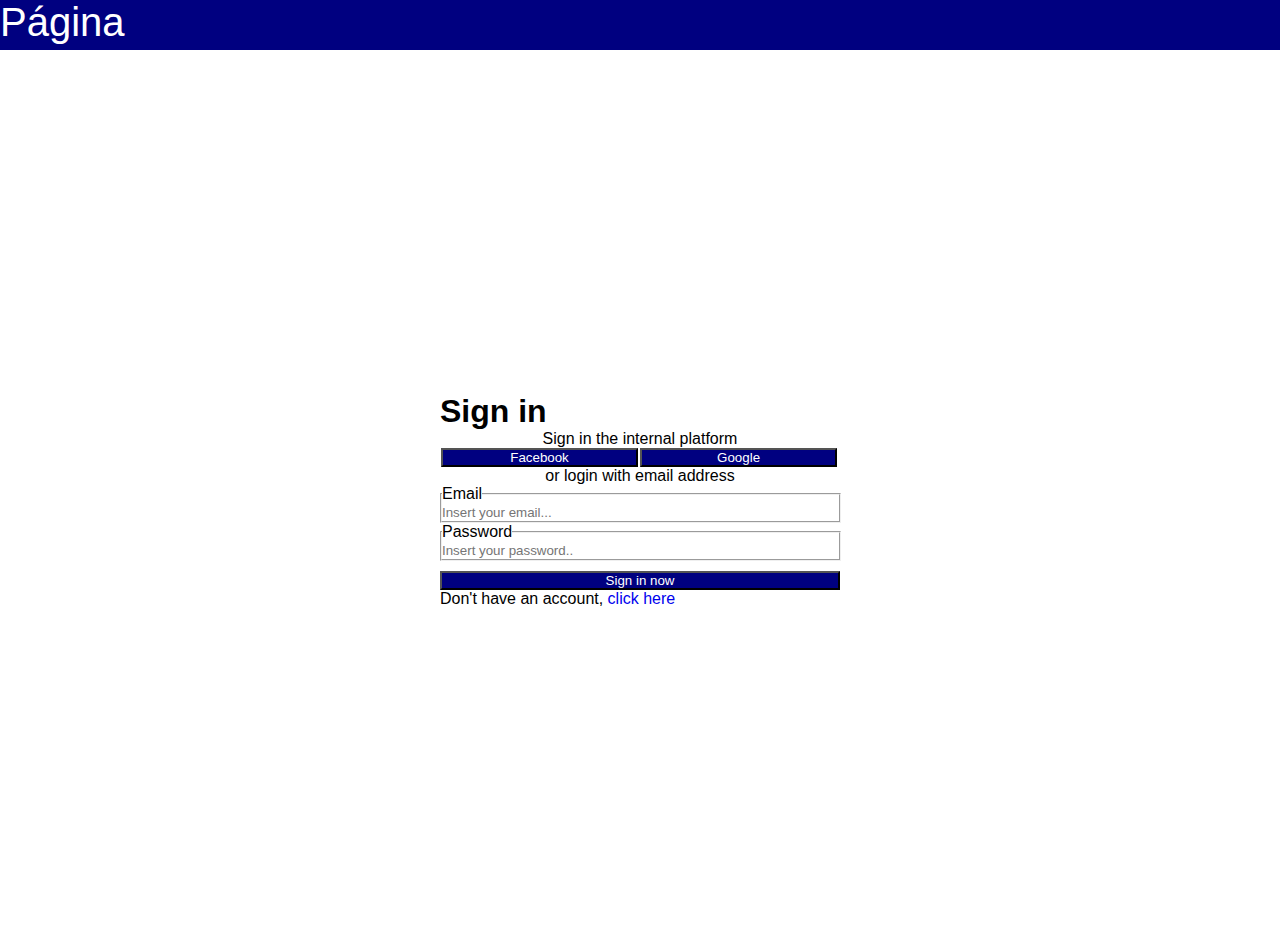
==== item03/index.html @ fba488c4 "first commit" ====
<!DOCTYPE html>
<html lang="en">
<head>
    <meta charset="UTF-8">
    <meta http-equiv="X-UA-Compatible" content="IE=edge">
    <meta name="viewport" content="width=device-width, initial-scale=1.0">
    <link rel="stylesheet" href="style.css">
    <title>Document</title>
</head>
<body>
    <header>Página</header>
    <div class="container">
        <div class="signup">
            <h1>Sign in</h1>
            <p>Sign in the internal platform</p>
            <div class="external">
                <button id="facebook">Facebook</button>
                <button id="google">Google</button><br>
            </div>
            <p>or login with email address</p>
            <fieldset>
                <legend>Email</legend>
                <input type="email" placeholder="Insert your email...">
            </fieldset>
            <fieldset>
                <legend>Password</legend>
                <input type="password" placeholder="Insert your password..">
            </fieldset>
            <button type="submit" id="signin-button">Sign in now</button>
            <p id="nao-cadastrado">Don't have an account, <a href="#">click here</a></p>
        </div>
    </div>
</body>
</html>
---- item03/style.css ----
*{
    margin: 0;
    padding: 0;
    font-family:'Lucida Sans', 'Lucida Sans Regular', 'Lucida Grande', 'Lucida Sans Unicode', Geneva, Verdana, sans-serif;
}

body {
    overflow: hidden;
}
.container {
    display: flex;
    height: 100vh;
    justify-content: center;
    align-items: center;
    flex-direction: column;
    width: 100vw;
}

p {
    text-align: center;
}

header {
    width: 100%;
    height: 50px;
    background-color: navy;
    color:white;
    font-size: 40px;
}

.signup {
    width: 400px;
    padding: 20px;
}

button {
    background-color: navy;
    color: white;
    display: inline;

}

.external {
    width: 100%;
    display: flex;
    justify-content: space-around;
}

#facebook, #google {
    width: 49.3%;
    cursor: pointer;
}

fieldset {
    width: 99.2%;
}

input {
    width: 99.5%;
    border-style: none;
    outline: none;
    box-sizing:border-box
}

#signin-button {
    margin-top: 10px;
    width: 100%;
    cursor: pointer;
}

#nao-cadastrado {
    text-align: left;
}

#nao-cadastrado a {
    text-decoration: none;
}
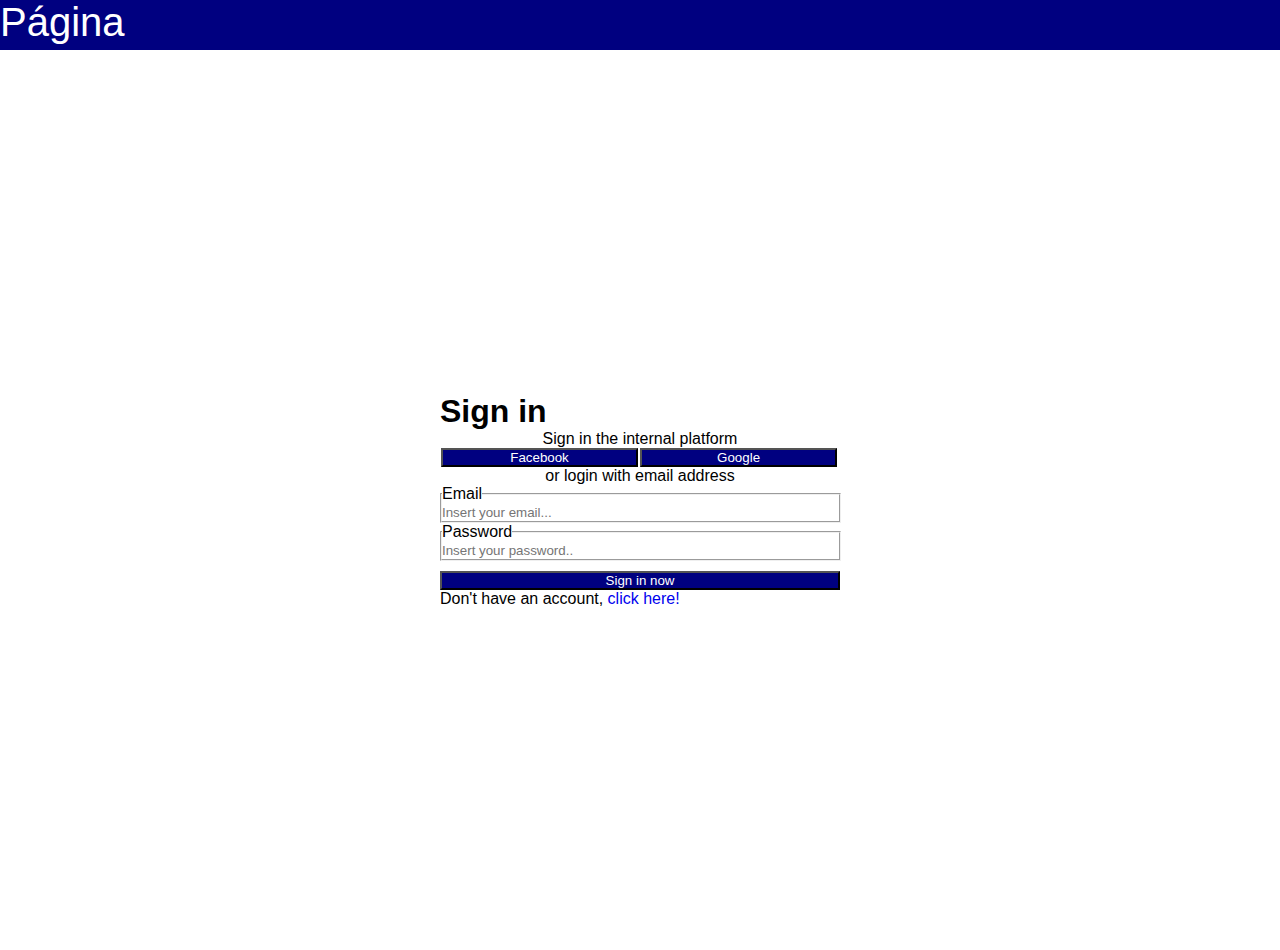
==== commit caad067e: "teste" ====
--- a/item03/index.html
+++ b/item03/index.html
@@ -27,7 +27,7 @@
                 <input type="password" placeholder="Insert your password..">
             </fieldset>
             <button type="submit" id="signin-button">Sign in now</button>
-            <p id="nao-cadastrado">Don't have an account, <a href="#">click here</a></p>
+            <p id="nao-cadastrado">Don't have an account, <a href="#">click here!</a></p>
         </div>
     </div>
 </body>
